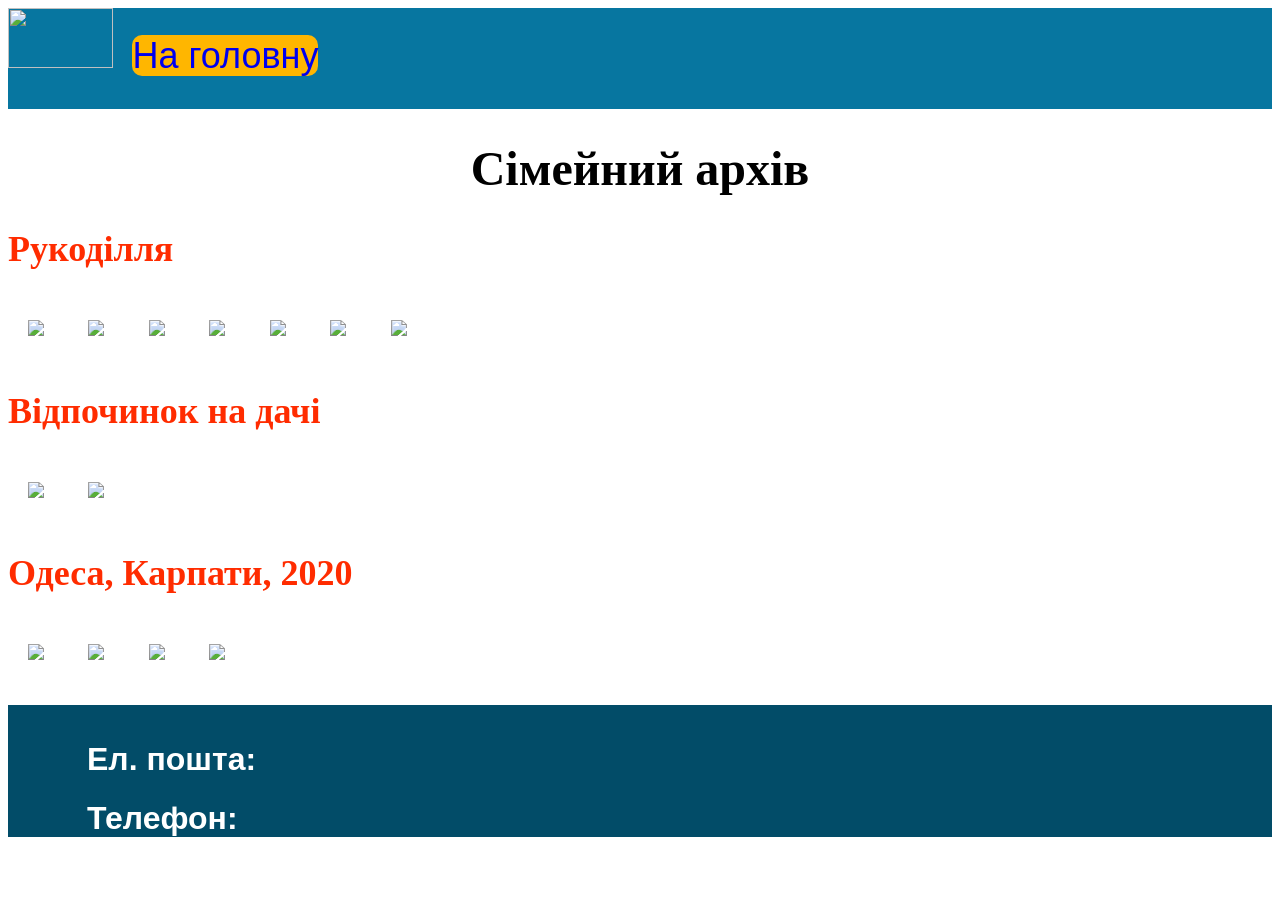
==== index.html @ 0f5f5bea "Rename index2.html to index.html" ====
<html>
    <head>
        <title>ggg</title>
        <link rel="stylesheet" href="css2">
    </head>
    <body>
        <header >
             <img src="https://learn.logikaschool.com/uploads/2021/01/logo_0_1611261359.svg"/>
<a href="https://artemim01.github.io/2ss/">На головну</a>                                         
        </header>
        <main>
    <h1>Сімейний архів </h1>   

   
    <h2>Рукоділля</h2>
    <img src="https://learn.logikaschool.com/uploads/2021/01/needlework-2375686_1920%201_0_1611261645.png"/>
    <img src="https://learn.logikaschool.com/uploads/2021/01/tram-1883143_640%201_0_1611261646.png"/>
    <img src="https://learn.logikaschool.com/uploads/2021/01/handmade-childrens-work-4823797_1920%201_0_1611261645.png"/>
    <img src="https://learn.logikaschool.com/uploads/2021/01/owl-2199129_1920%201_0_1611261645.png"/>
    <img src="https://learn.logikaschool.com/uploads/2021/01/crafts-out-of-clay-752738_640%201_0_1611261645.png"/>
    <img src="https://learn.logikaschool.com/uploads/2021/01/baby-doll-1172494_1920%201_0_1611261645.png"/>
    <img src="https://learn.logikaschool.com/uploads/2021/01/amber-3390188_1920%201_0_1611261645.png"/>
   
    <h2>Відпочинок на дачі</h2>
    <img src="https://learn.logikaschool.com/uploads/2021/01/vegetables-1892900_1920%201_0_1611261646.png"/>
    <img src="https://learn.logikaschool.com/uploads/2021/01/flora-3798010_1920%201_0_1611261645.png"/>
    <h2>

Одеса, Карпати, 2020
</h2>
<img src="https://learn.logikaschool.com/uploads/2021/01/sea-2097890_1920%201_0_1611261646.png"/>
<img src="https://learn.logikaschool.com/uploads/2021/01/hand-3479706_1920%201_0_1611261645.png"/>
<img src="https://learn.logikaschool.com/uploads/2021/01/mountains-4982333_1920%201_0_1611261645.png"/>
<img src="https://learn.logikaschool.com/uploads/2021/01/sochi-952140_1920%201_0_1611261646.png"/>
        </main>
        <footer> 
        <h1 class="o">Ел. пошта:</h1>
        <h1 class="t">Телефон:</h1>
        </footer>
    </body>
</html>
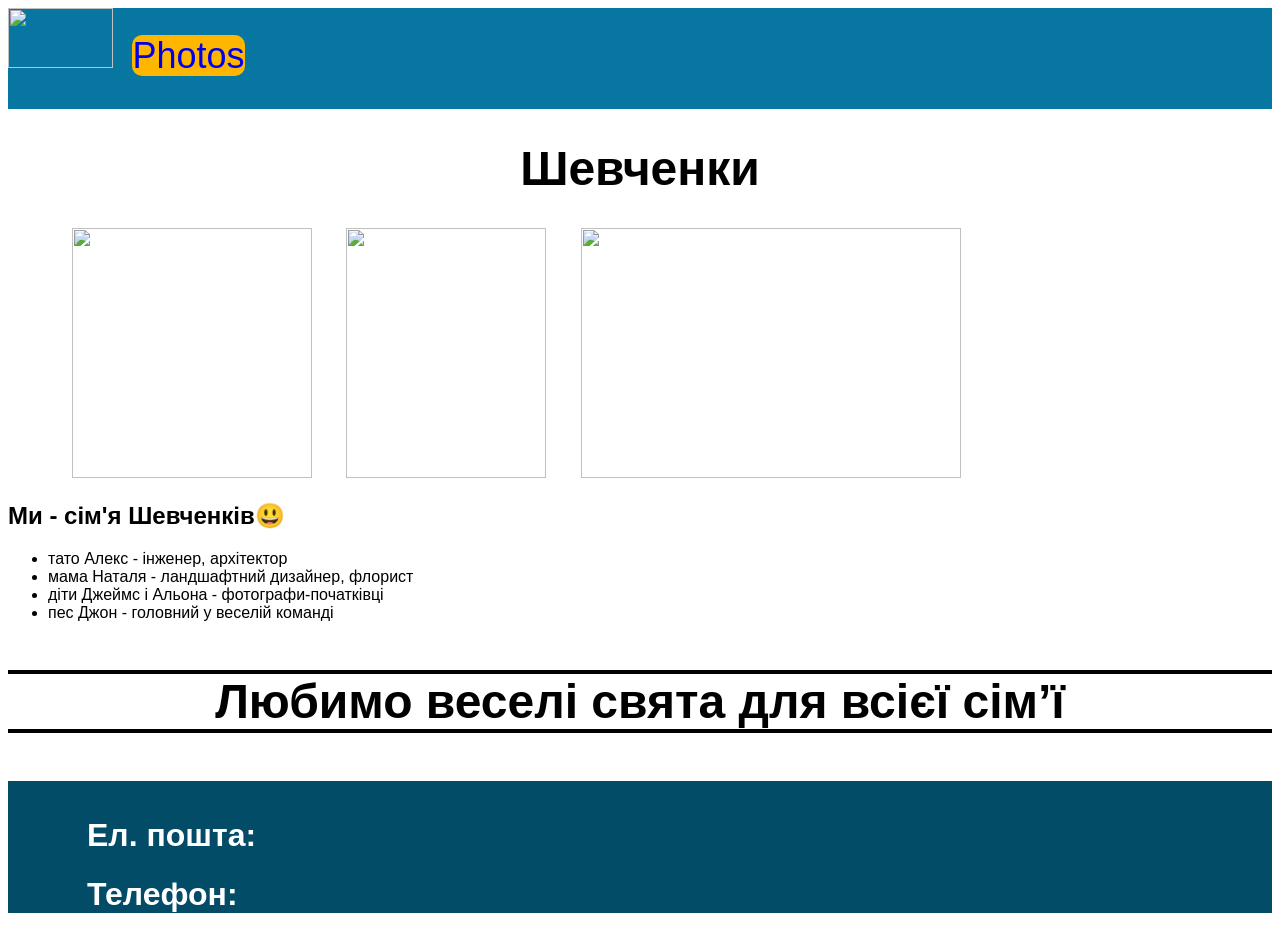
==== commit 18f36a1b: "Rename index2.html to index.html" ====
--- a/index.html
+++ b/index.html
@@ -1,37 +1,27 @@
 <html>
-    <head>
+   <head>
         <title>ggg</title>
-        <link rel="stylesheet" href="css2">
+        <link rel="stylesheet" href="css">
     </head>
     <body>
         <header >
              <img src="https://learn.logikaschool.com/uploads/2021/01/logo_0_1611261359.svg"/>
-<a href="https://artemim01.github.io/2ss/">На головну</a>                                         
+<a href="https://github.com/artemim01/2ss/blob/main/index2.html">Photos</a>                                         
         </header>
         <main>
-    <h1>Сімейний архів </h1>   
+    <h1>Шевченки </h1>   
+    <img class="a" src="https://learn.logikaschool.com/uploads/2021/01/happy-family-2284698_1920%201_0_1611261360.png"/>
+    <img class="b"  src="https://learn.logikaschool.com/uploads/2021/01/children-817368_1920%201_0_1611261360.png"/>
+    <img class="c" src="https://learn.logikaschool.com/uploads/2021/01/house-1158139_1920%201_0_1611261360.png"/>
+    <h2>Ми - сім'я Шевченків😃</h2>
+    <ul>
+        <li> тато Алекс - інженер, архітектор</li>
+         <li>мама Наталя - ландшафтний дизайнер, флорист</li>
+         <li>діти Джеймс і Альона - фотографи-початківці</li>
+         <li> пес Джон - головний у веселій команді</li>
+    </ul>
+    <h3>Любимо веселі свята для всієї сім’ї</h3>
 
-   
-    <h2>Рукоділля</h2>
-    <img src="https://learn.logikaschool.com/uploads/2021/01/needlework-2375686_1920%201_0_1611261645.png"/>
-    <img src="https://learn.logikaschool.com/uploads/2021/01/tram-1883143_640%201_0_1611261646.png"/>
-    <img src="https://learn.logikaschool.com/uploads/2021/01/handmade-childrens-work-4823797_1920%201_0_1611261645.png"/>
-    <img src="https://learn.logikaschool.com/uploads/2021/01/owl-2199129_1920%201_0_1611261645.png"/>
-    <img src="https://learn.logikaschool.com/uploads/2021/01/crafts-out-of-clay-752738_640%201_0_1611261645.png"/>
-    <img src="https://learn.logikaschool.com/uploads/2021/01/baby-doll-1172494_1920%201_0_1611261645.png"/>
-    <img src="https://learn.logikaschool.com/uploads/2021/01/amber-3390188_1920%201_0_1611261645.png"/>
-   
-    <h2>Відпочинок на дачі</h2>
-    <img src="https://learn.logikaschool.com/uploads/2021/01/vegetables-1892900_1920%201_0_1611261646.png"/>
-    <img src="https://learn.logikaschool.com/uploads/2021/01/flora-3798010_1920%201_0_1611261645.png"/>
-    <h2>
-
-Одеса, Карпати, 2020
-</h2>
-<img src="https://learn.logikaschool.com/uploads/2021/01/sea-2097890_1920%201_0_1611261646.png"/>
-<img src="https://learn.logikaschool.com/uploads/2021/01/hand-3479706_1920%201_0_1611261645.png"/>
-<img src="https://learn.logikaschool.com/uploads/2021/01/mountains-4982333_1920%201_0_1611261645.png"/>
-<img src="https://learn.logikaschool.com/uploads/2021/01/sochi-952140_1920%201_0_1611261646.png"/>
         </main>
         <footer> 
         <h1 class="o">Ел. пошта:</h1>
